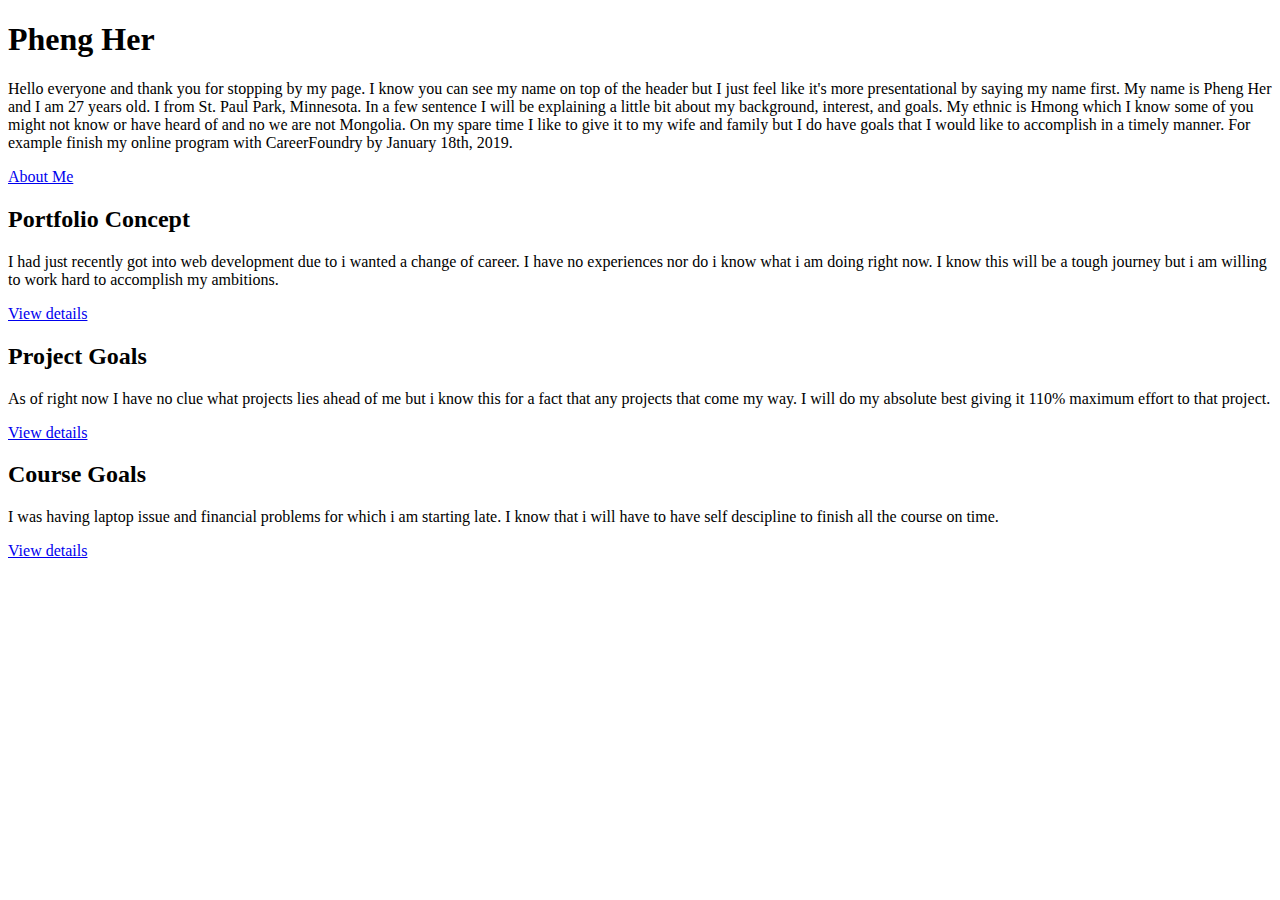
==== cf_template-1.1.1/index.html @ 16cf0dba "Add files via upload" ====
<!DOCTYPE html>
<html lang="en">
  <head>
    <meta charset="utf-8">
    <meta http-equiv="X-UA-Compatible" content="IE=edge">
    <meta name="viewport" content="width=device-width, initial-scale=1">
  <title>Hello World!</title>
    <link rel="stylesheet" href="https://stackpath.bootstrapcdn.com/bootstrap/4.1.0/css/bootstrap.min.css" integrity="
    sha384-9gVQ4dYFwwWSjIDZnLEWnxCjeSWFphJiwGPXr1jddIhOegiu1FwO5qRGvFXOdJZ4" crossorigin="anonymous">
    <link rel="stylesheet" href="css/styles.css">
</head>
  <body>
    <section class="jumbotron jumbotron-fluid">
      <div class="container">
        <h1 class="display 4">Pheng Her</h1>
        <p class="lead">Hello everyone and thank you for stopping by my page. I know you can see my name on top of the header but I just feel like
        it's more presentational by saying my name first. My name is Pheng Her and I am 27 years old. I from St. Paul Park, Minnesota. In a few
      sentence I will be explaining a little bit about my background, interest, and goals. My ethnic is Hmong which I know some of you might not
    know or have heard of and no we are not Mongolia. On my spare time I like to give it to my wife and family but I do have goals that I would like
  to accomplish in a timely manner. For example finish my online program with CareerFoundry by January 18th, 2019. </p>
  <a href="https://www.facebook.com/eddie.her.142">About Me</a>
</div>
 </section>
   <div class="container">
     <div class="row">
       <div class="col-sm">
         <h2>Portfolio Concept</h2>
         <p>I had just recently got into web development due to i wanted a change of career. I have no experiences nor do i know what i am doing
         right now. I know this will be a tough journey but i am willing to work hard to accomplish my ambitions.  </p>
         <a class="btn btn-primary" href="#" role="button">View details</a>
       </div>
      <div class="col-sm">
        <h2>Project Goals</h2>
        <p>As of right now I have no clue what projects lies ahead of me but i know this for a fact that any projects that come my way.
        I will do my absolute best giving it 110% maximum effort to that project. </p>
        <a class="btn btn-primary" href="#" role="button">View details</a>
      </div>
      <div class="col-sm">
        <h2>Course Goals</h2>
        <p>I was having laptop issue and financial problems for which i am starting late. I know that i will have to have self descipline to
        finish all the course on time.  </P>
          <a class="btn btn-primary" href="#" role="button">View details</a>
      </div>
    </div>
  </div>
</body>
</html>
---- cf_template-1.1.1/css/styles.css ----
.jumbotron{
  background-image: url"../img/landscape.jpg";
}
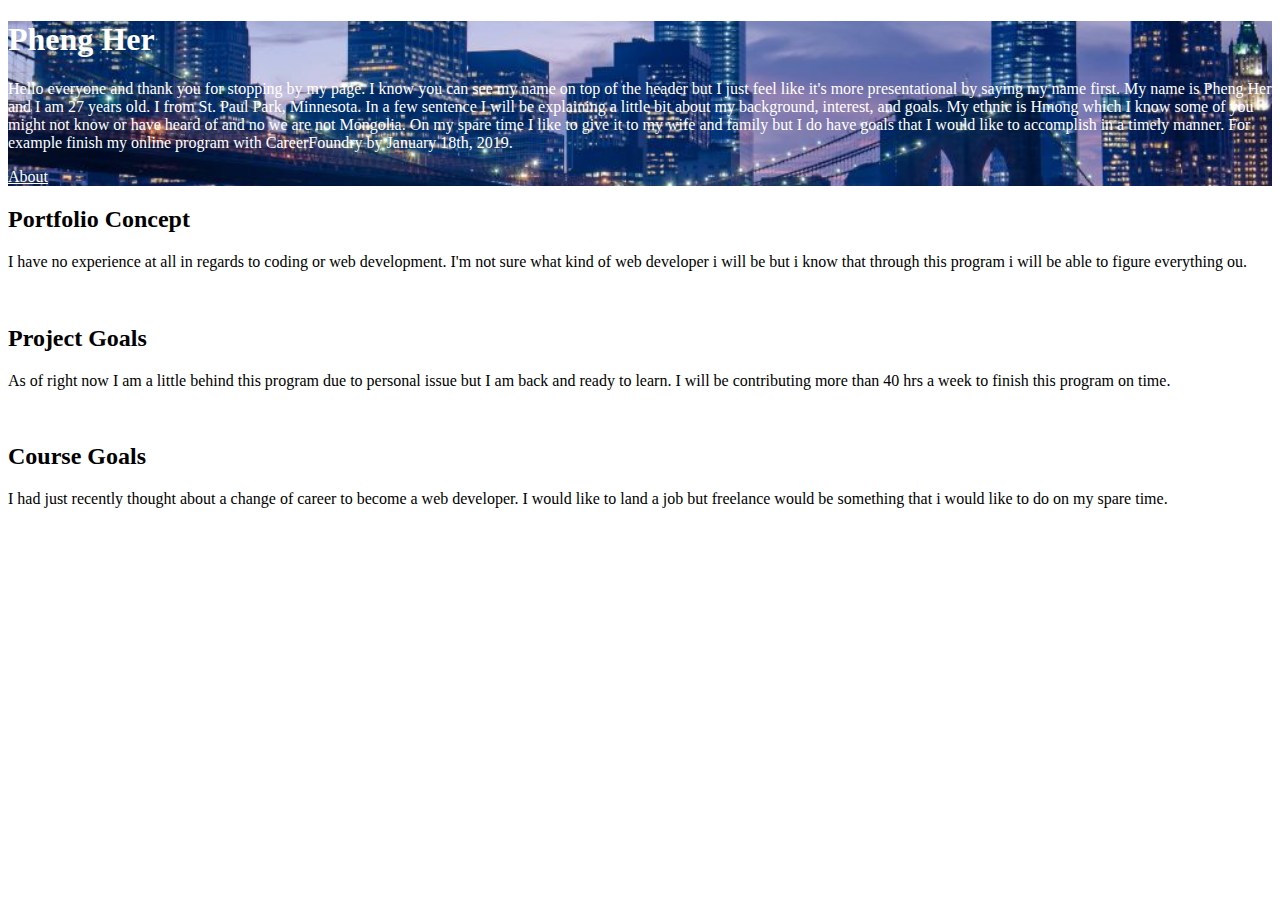
==== commit 94f551ac: "Add files via upload" ====
--- a/cf_template-1.1.1/index.html
+++ b/cf_template-1.1.1/index.html
@@ -18,27 +18,27 @@
       sentence I will be explaining a little bit about my background, interest, and goals. My ethnic is Hmong which I know some of you might not
     know or have heard of and no we are not Mongolia. On my spare time I like to give it to my wife and family but I do have goals that I would like
   to accomplish in a timely manner. For example finish my online program with CareerFoundry by January 18th, 2019. </p>
-  <a href="https://www.facebook.com/eddie.her.142">About Me</a>
+  <a href="about.html">About</a>
 </div>
  </section>
    <div class="container">
      <div class="row">
        <div class="col-sm">
          <h2>Portfolio Concept</h2>
-         <p>I had just recently got into web development due to i wanted a change of career. I have no experiences nor do i know what i am doing
-         right now. I know this will be a tough journey but i am willing to work hard to accomplish my ambitions.  </p>
+         <p>I have no experience at all in regards to coding or web development. I'm not sure what kind of web developer i will be but i know
+           that through this program i will be able to figure everything ou.   </p>
          <a class="btn btn-primary" href="#" role="button">View details</a>
        </div>
       <div class="col-sm">
         <h2>Project Goals</h2>
-        <p>As of right now I have no clue what projects lies ahead of me but i know this for a fact that any projects that come my way.
-        I will do my absolute best giving it 110% maximum effort to that project. </p>
+        <p>As of right now I am a little behind this program due to personal issue but I am back and ready to learn. I will be contributing more than
+        40 hrs a week to finish this program on time. </p>
         <a class="btn btn-primary" href="#" role="button">View details</a>
       </div>
       <div class="col-sm">
         <h2>Course Goals</h2>
-        <p>I was having laptop issue and financial problems for which i am starting late. I know that i will have to have self descipline to
-        finish all the course on time.  </P>
+        <p>I had just recently thought about a change of career to become a web developer. I would like to land a job but freelance would be something
+        that i would like to do on my spare time.   </P>
           <a class="btn btn-primary" href="#" role="button">View details</a>
       </div>
     </div>
--- a/cf_template-1.1.1/css/styles.css
+++ b/cf_template-1.1.1/css/styles.css
@@ -1,3 +1,15 @@
-.jumbotron{
-  background-image: url"../img/landscape.jpg";
-}
+.jumbotron {
+  background-image: url("../img/mantahhan.city-view-1000x750.jpg");
+  background-size: cover;
+  background-position: center;
+
+}
+.jumbotron p {
+  color: white;
+}
+a {
+  color: white;
+}
+h1 {
+  color: white;
+}
